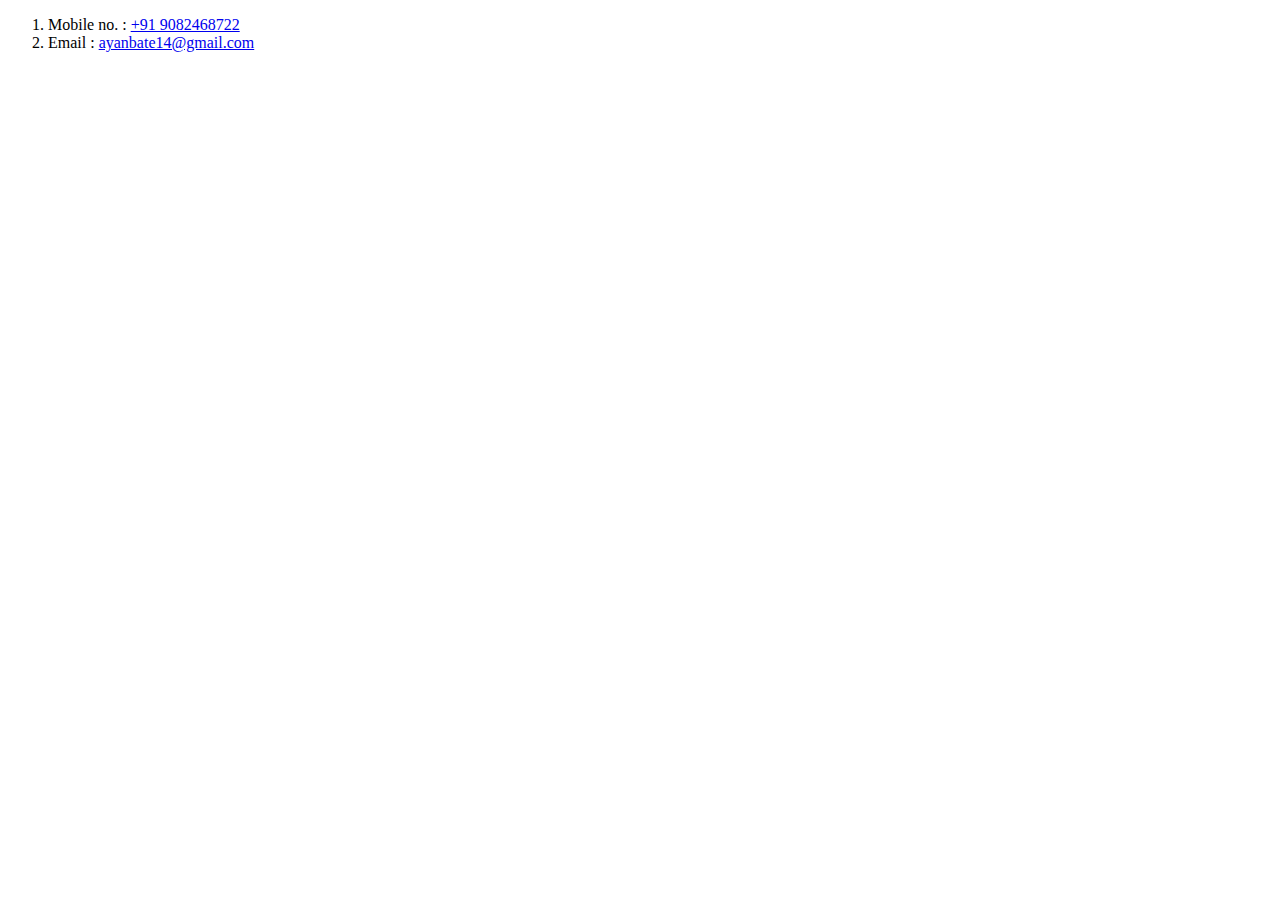
==== mycontacts.html @ 9f9327f1 "Add initial CV website files" ====
<!DOCTYPE html>
 <html lang="en" dir="ltr">
   <head>
     <meta charset="utf-8">
     <title></title>
   </head>
   <body>
     <ol start="1">
       <li> Mobile no. : <a href="+91 9082468722">+91 9082468722</a></li>
      <li> Email : <a  href="https://mail.google.com">ayanbate14@gmail.com</a> </li>
     </ol>
     


     </ol>
   </body>
 </html>
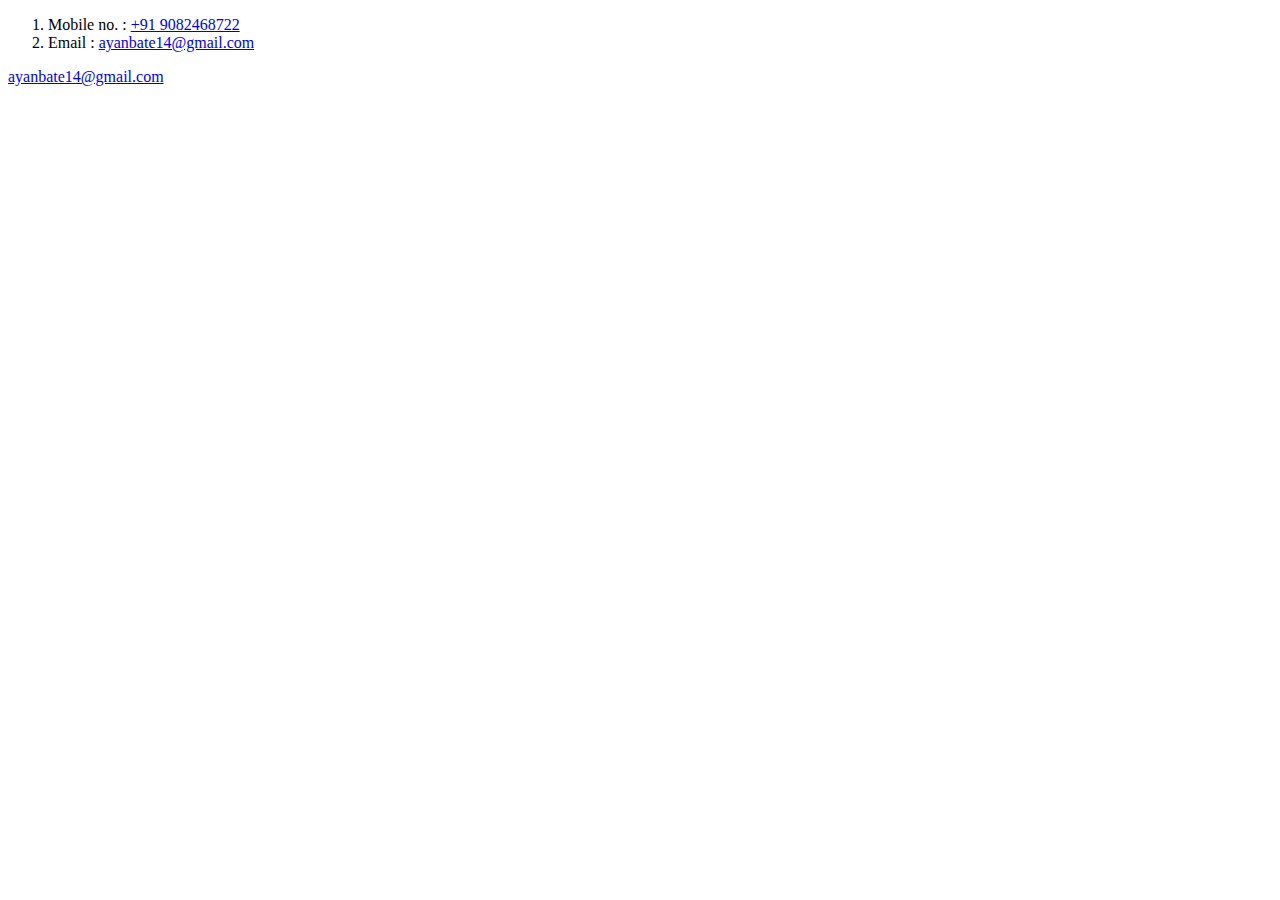
==== commit f5175233: "Update mycontacts.html" ====
--- a/mycontacts.html
+++ b/mycontacts.html
@@ -9,7 +9,7 @@
        <li> Mobile no. : <a href="+91 9082468722">+91 9082468722</a></li>
       <li> Email : <a  href="https://mail.google.com">ayanbate14@gmail.com</a> </li>
      </ol>
-     
+      <a href="mailto:ayanbate14@gmail.com?subject=feedback">ayanbate14@gmail.com</a>
 
 
      </ol>
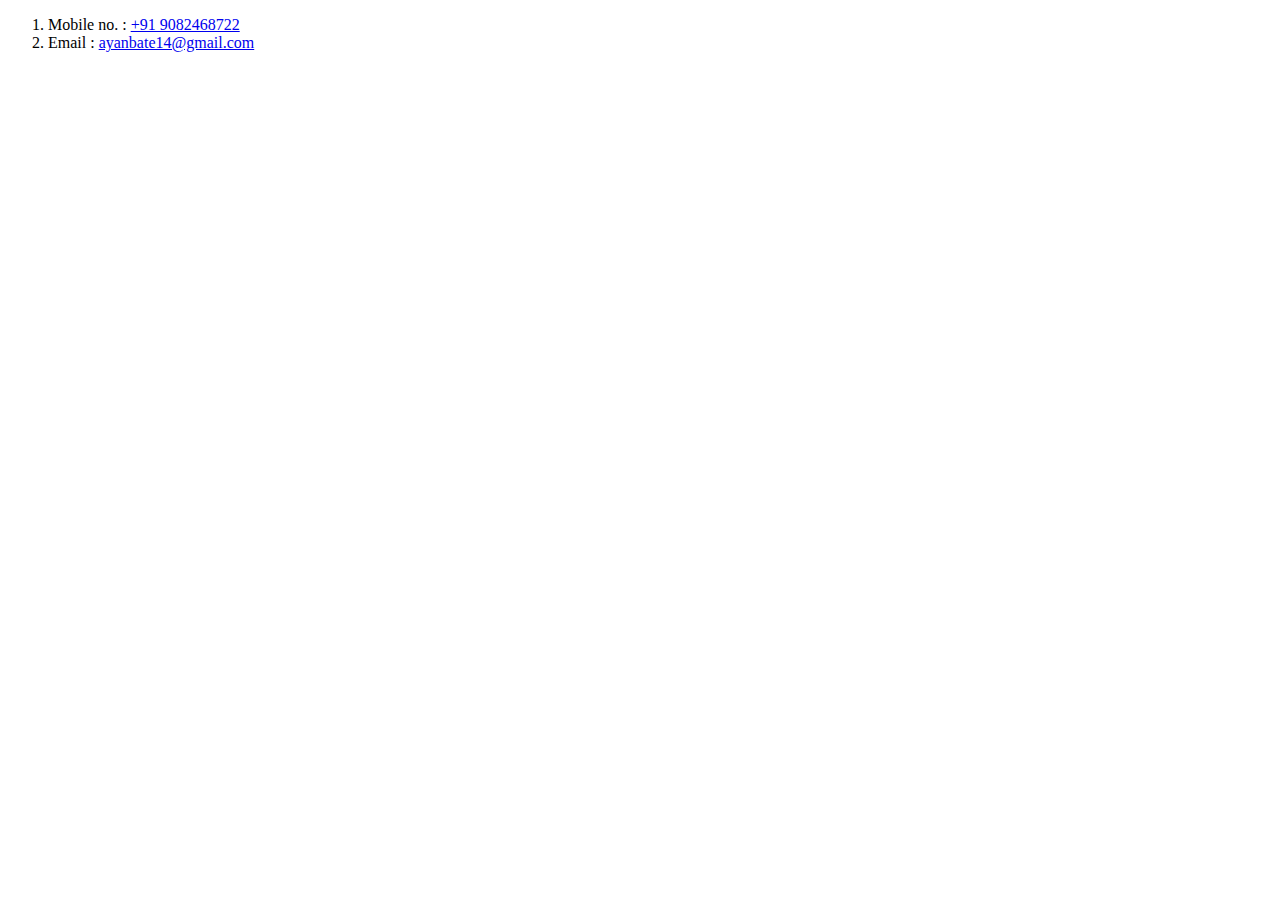
==== commit 963a0559: "Update mycontacts.html" ====
--- a/mycontacts.html
+++ b/mycontacts.html
@@ -7,9 +7,9 @@
    <body>
      <ol start="1">
        <li> Mobile no. : <a href="+91 9082468722">+91 9082468722</a></li>
-      <li> Email : <a  href="https://mail.google.com">ayanbate14@gmail.com</a> </li>
+      <li> Email :   <a href="mailto:ayanbate14@gmail.com?subject=feedback">ayanbate14@gmail.com</a> </li>
      </ol>
-      <a href="mailto:ayanbate14@gmail.com?subject=feedback">ayanbate14@gmail.com</a>
+    
 
 
      </ol>
